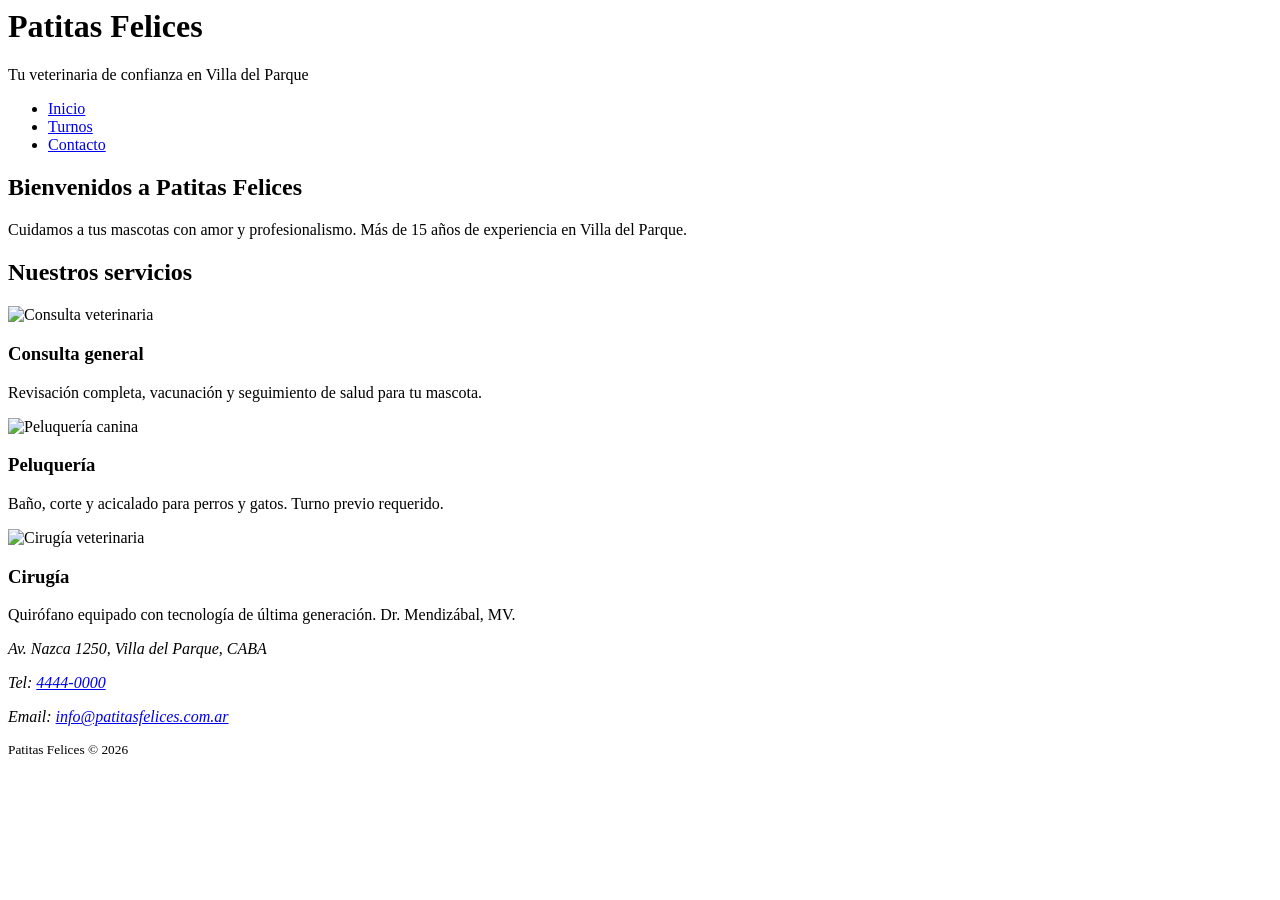
==== index.html @ 0a8f183a "Patitas Felices.html" ====
<DOCTYPE html>

<html lang="es">
<head>
  <meta charset="UTF-8">
  <meta name="viewport" content="width=device-width, initial-scale=1.0">
  <title>Patitas Felices — Veterinaria</title>
  <!-- Acá van a agregar los links de Google Fonts y el CSS -->
</head>
<body>


  <header>
    <h1>Patitas Felices</h1>
    <p>Tu veterinaria de confianza en Villa del Parque</p>
    <nav>
      <ul>
        <li><a href="./Index.html">Inicio</a></li>
        <li><a href="./Turnos.html">Turnos</a></li>
        <li><a href="./Contacto.html">Contacto</a></li>
      </ul>
    </nav>
  </header>


  <main>
    <section>
      <h2>Bienvenidos a Patitas Felices</h2>
      <p>Cuidamos a tus mascotas con amor y profesionalismo.
         Más de 15 años de experiencia en Villa del Parque.</p>
    </section>


    <section>
      <h2>Nuestros servicios</h2>
      <div class="servicios">


        <div class="card">
          <img src="https://picsum.photos/300/200?random=1"
               alt="Consulta veterinaria">
          <h3>Consulta general</h3>
          <p>Revisación completa, vacunación y seguimiento
             de salud para tu mascota.</p>
        </div>


        <div class="card">
          <img src="https://picsum.photos/300/200?random=2"
               alt="Peluquería canina">
          <h3>Peluquería</h3>
          <p>Baño, corte y acicalado para perros y gatos.
             Turno previo requerido.</p>
        </div>


        <div class="card">
          <img src="https://picsum.photos/300/200?random=3"
               alt="Cirugía veterinaria">
          <h3>Cirugía</h3>
          <p>Quirófano equipado con tecnología de última
             generación. Dr. Mendizábal, MV.</p>
        </div>


      </div>
    </section>
  </main>


  <footer>
    <address>
      <p>Av. Nazca 1250, Villa del Parque, CABA</p>
      <p>Tel: <a href="tel:+541144440000">4444-0000</a></p>
      <p>Email:
        <a href="mailto:info@patitasfelices.com.ar">
          info@patitasfelices.com.ar</a>
      </p>
    </address>
    <p><small>Patitas Felices &copy; 2026</small></p>
  </footer>


</body>
</html>
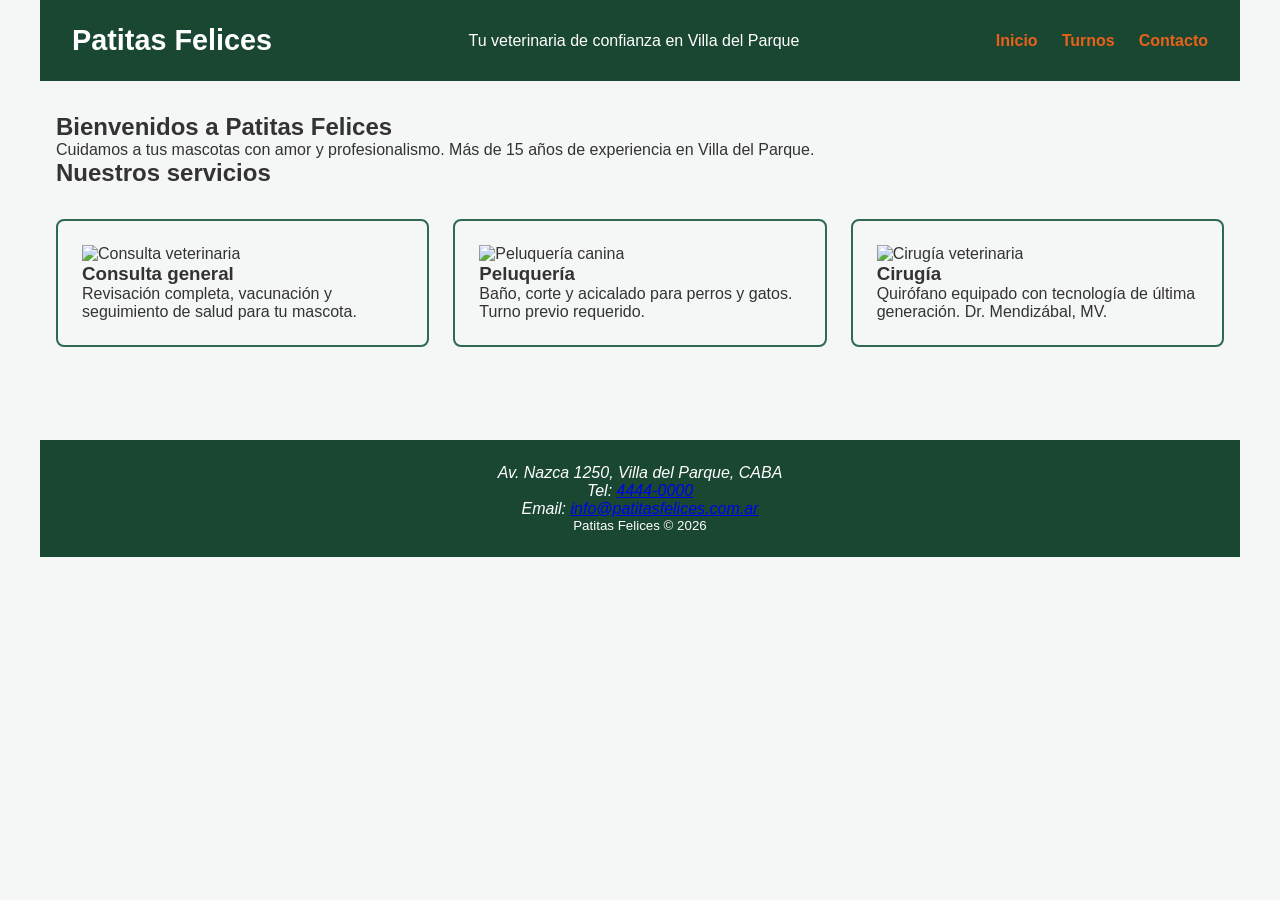
==== commit 2514ddf6: "patitas felices con estilo css." ====
--- a/index.html
+++ b/index.html
@@ -4,6 +4,10 @@
 <head>
   <meta charset="UTF-8">
   <meta name="viewport" content="width=device-width, initial-scale=1.0">
+  <link rel="preconnect" href="https://fonts.googleapis.com">
+  <link rel="preconnect" href="https://fonts.gstatic.com" crossorigin>
+  <link href="https://fonts.googleapis.com/css2?family=Poppins:wght@300;400;500;700&display=swap" rel="stylesheet">
+  <link rel="stylesheet" href="css/estilos.css">
   <title>Patitas Felices — Veterinaria</title>
   <!-- Acá van a agregar los links de Google Fonts y el CSS -->
 </head>
--- a/css/estilos.css
+++ b/css/estilos.css
@@ -0,0 +1,115 @@
+/*VARIABLESCSS*/
+:root {
+    --verde-oscuro: #1A4731;
+    --verde-medio: #2D6A4F;
+    --naranja: #E8611A;
+    --blanco: #FFFFFF;
+}
+
+/*2)RESET + BODY*/
+* {
+    margin: 0;
+    padding: 0;
+    box-sizing: border-box;
+}
+
+body {
+    font-family: 'Poppings', sans-serif;
+    font-size: 16px;
+    max-width: 1200px;
+    margin: 0 auto;
+    background-color: #f4f7f5;
+    color: #333;
+    display: flex;
+    flex-direction: column;
+    min-height: 100vh;   
+}
+
+main {
+    padding: 2rem 1rem;
+    flex: 1;
+}
+
+/*3)HEADER*/
+header {
+    background-color: var(--verde-oscuro);
+    color: var(--blanco);
+    padding: 1.5rem 2rem;
+    display: flex;
+    justify-content: space-between;
+    align-items: center;
+    flex-wrap: wrap;
+}
+
+header h1 {
+    color: var(--blanco);
+    font-size: 1.8rem;
+}
+
+/*4)NAV*/
+nav ul {
+    display: flex;
+    list-style: none;
+    gap: 1.5rem;
+}
+
+nav a {
+    color: var(--naranja);
+    text-decoration: none;
+    font-weight: 600;
+    transition: color 0.3s ease;
+}
+
+nav a:hover {
+    color: var(--blanco);
+}
+
+/*5)SERVICIOS*/
+.servicios {
+    display: flex;
+    flex-wrap:wrap;
+    gap: 1.5rem;
+    margin: 2rem 0;
+}
+
+.card {
+    padding: 1.5rem;
+    border: 2px solid var(--verde-medio);
+    border-radius: 8px;
+    flex: 1 1 calc(33.333% - 1rem);
+    min-width: 250px;
+}
+
+/*6)FOOTER*/
+footer {
+    background-color: var(--verde-oscuro);
+    color: var(--blanco);
+    text-align: center;
+    padding: 1.5rem;
+    margin-top: 1.8rem;
+}
+
+/*7)FORMULARIO EN TURNO*/
+input, select, textarea {
+    width: 100%;
+    padding: 0.5rem;
+    border-radius: 4px;
+    border:1px solid var(--verde-medio);
+    margin-bottom: 1rem;
+    font-family: inherit;
+}
+
+/*8)BOTON EN TURNO*/
+button {
+    background-color: var(--naranja);
+    color: var(--blanco);
+    border: 2px solid var(--verde-oscuro);
+    padding: 0.75rem 1.5rem;
+    border-radius: 4px;
+    cursor: pointer;
+    font-family: inherit;
+    font-weight: 600;
+    transition: background-color 0.3s ease;
+}
+
+
